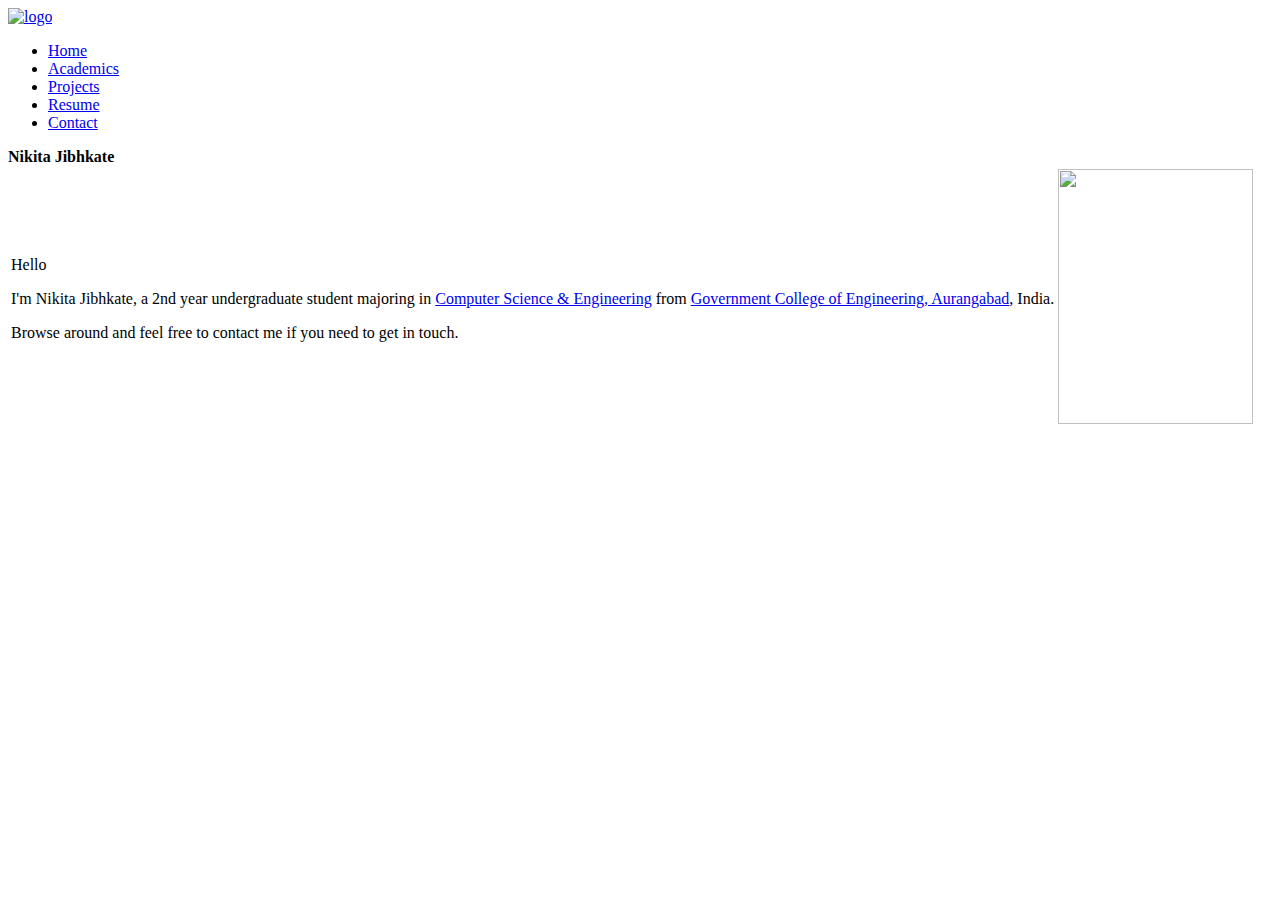
==== index.html @ 2e16aabe "Create index.html" ====
<!doctype html>
<html lang="en">
<head>
<meta charset="UTF-8">
<meta http-equiv="Content-Type" content="text/html; charset=utf-8" />
<meta name="Description" content="This is the official homepage of Nikita Jibhkate"/>
<meta name="keywords" content="Nikita Jibhkate"/><title>Nikita Jibhkate - Home</title>
<link rel="icon" href="images/favicon.gif" type="image/x-icon"/>
 <!--[if lt IE 9]>
  <![endif]-->
<link rel="shortcut icon" href="images/favicon.ico" type="image/x-icon"/> 
<link rel="stylesheet" type="text/css" href="css/styles.css"/>
<link rel="stylesheet" type="text/css" href="css/style_2.css"/>
</head>
<body>
   <div class="bg">
    <!--start container-->
    <div id="container">
    <!--start header-->
    <header>
      <!--start logo-->
      <a href="#" id="logo"><img src="images/logo.png" width="180" height="43" alt="logo"/></a>    
      <!--end logo-->
      <!--start menu-->
       <nav>
         <ul id="nav">
         <li><a href="#" class="current">Home</a></li>
         <li><a href="acads.html">Academics</a></li>
         <li><a href="projects.html">Projects</a></li>
         <li><a href="resume.html">Resume</a></li>
         <li><a href="contact.html">Contact</a></li>
         </ul>
      </nav>
       <!--end menu-->
      <!--end header-->
  </header>
   <!--start intro-->
   <section id="intro">
      <hgroup>
      <b>Nikita Jibhkate</b>
                <table><tr><td><p>Hello</p><p>I'm Nikita Jibhkate, a 2nd year undergraduate student majoring in <a href = "http://www.geca.ac.in/departments/department.php?id=5" target = "_blank">Computer Science & Engineering</a> from <a href = "http://www.geca.ac.in/" target = "_blank">Government College of Engineering, Aurangabad</a>, India.</p>
                <p>Browse around and feel free to contact me if you need to get in touch.</td><td><img src = "images/pp.jpg" width = "195" height = "255"></td></tr></table>
                
            </hgroup>
   </section>
   <!--end intro-->
   </div>
   <!--end container-->
   </div>
   <!--end bg-->
  <script>
  (function(i,s,o,g,r,a,m){i['GoogleAnalyticsObject']=r;i[r]=i[r]||function(){
  (i[r].q=i[r].q||[]).push(arguments)},i[r].l=1*new Date();a=s.createElement(o),
  m=s.getElementsByTagName(o)[0];a.async=1;a.src=g;m.parentNode.insertBefore(a,m)
  })(window,document,'script','//www.google-analytics.com/analytics.js','ga');

  ga('create', 'UA-65519499-1', 'auto');
  ga('send', 'pageview');

  </script>
  
  </body>
</html>
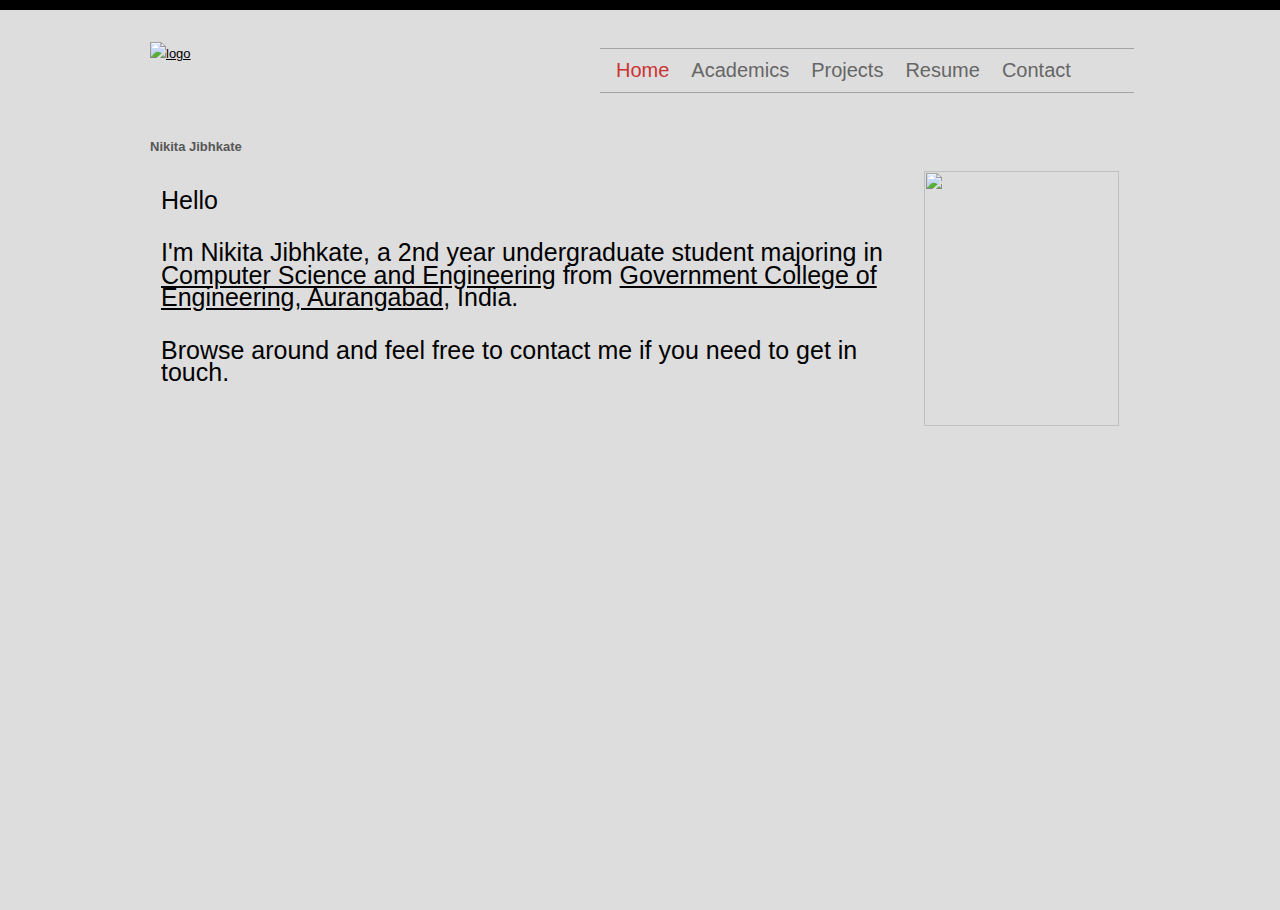
==== commit ea23d194: "Update index.html" ====
--- a/index.html
+++ b/index.html
@@ -38,7 +38,7 @@
    <section id="intro">
       <hgroup>
       <b>Nikita Jibhkate</b>
-                <table><tr><td><p>Hello</p><p>I'm Nikita Jibhkate, a 2nd year undergraduate student majoring in <a href = "http://www.geca.ac.in/departments/department.php?id=5" target = "_blank">Computer Science & Engineering</a> from <a href = "http://www.geca.ac.in/" target = "_blank">Government College of Engineering, Aurangabad</a>, India.</p>
+                <table><tr><td><p>Hello</p><p>I'm Nikita Jibhkate, a 2nd year undergraduate student majoring in <a href = "http://www.geca.ac.in/departments/department.php?id=5" target = "_blank">Computer Science and Engineering</a> from <a href = "http://www.geca.ac.in/" target = "_blank">Government College of Engineering, Aurangabad</a>, India.</p>
                 <p>Browse around and feel free to contact me if you need to get in touch.</td><td><img src = "images/pp.jpg" width = "195" height = "255"></td></tr></table>
                 
             </hgroup>
--- a/css/styles.css
+++ b/css/styles.css
@@ -0,0 +1,355 @@
+html, body, div, span, h1, h2, h3, h4, h5, h6, p, ol, ul, li, form, label, legend, caption, aside, details, figcaption, figure, footer,header, hgroup, menu, nav, section, summary {
+   margin: 0;
+	padding: 0;
+	border: 0;
+	outline: 0;
+	font-weight: inherit;
+	font-style: inherit;
+	font-size: 100%;
+	font-family: inherit;
+	vertical-align: baseline;
+}
+#nav {
+	list-style: none;
+}
+
+a img {
+   border: none
+}
+aside, details, figcaption, figure, 
+footer, header, hgroup, menu, nav, section {display: block}
+
+
+html {
+	width: 100%;
+	height: 100%;
+}
+
+body {
+   font-family: Algerian, Helvetica, sans-serif;
+	font-size: 13px;
+	background-color: white;
+	color: #575757;
+	margin: 0 0 1px; height: 100%; 
+	line-height: 1.9;
+	border-top: 10px solid black;
+}
+.title {
+	border-bottom: 3px solid #333333;
+}
+
+.subtitle {
+	border-bottom: 1px solid #A3A3A3;
+}
+.course_list {
+	line-height: 160%;
+}
+
+p {
+	font-size: 25px;
+	line-height: 0.9;
+	color: #000000;
+	text-align: left;
+	margin-bottom: 15px;
+	padding-bottom: 15px;
+}
+.project_ul {
+	font-size: 18px;
+	line-height: 140%;
+	color: #000000;
+	text-align: left;
+	margin-bottom: 13px;
+	padding-bottom: 15px;
+}
+table {
+	border-spacing: 10px;
+	font-size: 20px;
+	line-height: 0.9;
+	color: #000000;
+	text-align: left;
+	margin-bottom: 13px;
+	padding-bottom: 15px;
+	
+}
+.div_l {
+	font-size: 22px;
+	line-height: 0.9;
+	color: #000000;
+	text-align: left;
+	margin-bottom: 13px;
+	padding-bottom: 15px;
+	float: left;
+	width: 50%;
+}
+
+.div_r {
+	font-size: 20px;
+	line-height: 0.9;
+	color: #000000;
+	text-align: left;
+	margin-bottom: 13px;
+	padding-bottom: 15px;
+	float: right;
+	width: 50%;
+}
+p {
+	margin-top: 4px;
+}
+	
+a, p a {
+	text-decoration: underline;
+	color: #000000;
+}
+	
+a: hover {
+   color: white;
+}
+
+h1, h2, h3, h4, h5, h6 {
+   font-family: Arial, Helvetica, sans-serif;
+   font-weight: normal;
+	position: relative;
+}
+h1 {
+	font-size: 30px;
+	line-height: 0.9;
+	color: #000000;
+	text-align: left;
+	margin-bottom: 13px;
+	padding-bottom: 15px;
+}
+ h1 span {
+	font-size: 25px;
+	line-height: 12px;
+	color: #000000;
+	margin-left: 10px;
+}
+h2 {
+	font-size: 28px;
+	line-height: 1.8;
+	color: #000000;
+	text-align: left;
+ 	margin-bottom: 7px;
+	padding-bottom: 12px;
+}
+h3 {
+	font-size: 26px;
+	line-height: 0.9;
+	color: #000000;
+	text-align: left;
+	margin-bottom: 6px;
+	padding-bottom: 5px;
+}
+h4 {
+	font-size: 14px;
+	line-height: 0.9;
+	color: #CC3333;
+	text-align: left;
+	margin-bottom: 8px;
+	padding-top: 3px;
+}
+
+#container, #container_left, #container_right {
+	position: relative;
+	width: 100%;
+}
+	
+#container {
+	position: relative;
+	width: 980px;
+	margin: 0 auto;
+	background-color: transparent;
+	min-height: 100%;
+}
+
+	
+header {
+	position: relative;
+	float: left;
+	width: 100%;
+	height: 100px;
+}
+#intro {
+	width: 980px;
+	position: relative;
+	float: left;
+	height: 120px;
+	background: transparent;
+	margin-top: 25px;
+}
+.holder_content {
+	position: relative;
+	float: left;
+	width: 100%;
+	margin-top: 4px;
+	padding-top: 10px;
+}
+.holder_content_separator{
+	margin-bottom: 20px;
+}
+a.photo_hover3 {
+	position: relative;
+	float: left;
+	margin: 16px 13px 8px 0;
+	padding: 8px;
+   background-color: white;
+	border: 1px solid #D6D6D6;
+}
+a.photo_hover3: hover {
+	border: 1px solid #D6D6D6;
+	background-color: transparent;
+	opacity: 0.9;
+	z-index: 1000;
+}
+a.photo_hover2 {
+	position: relative;
+	float: right;
+	margin: 5px 13px 8px 0;
+	padding: 8px;
+   background-color: white;
+	border: 1px solid #E1E1E1;
+}
+a.photo_hover2: hover {
+	border: 1px dotted #66CCFF;
+	background-color: #C7EDFF;
+	opacity: 0.9;
+	z-index: 1000;
+}
+footer {
+	position: relative;
+	height: 90px;
+	clear: both;
+	width: 100%;
+	background-image: url(../images/footer.png);
+	background-position: left top;
+	background-repeat: repeat-x;
+	margin-bottom: 18px;
+	background-color: black;
+}
+#FooterOne, #FooterTwo, #FooterTree {
+	position: absolute;	
+}
+#FooterTwo {
+	position: absolute;
+	right: 225px;
+	top: 26px;
+	color: white;
+}
+#FooterTree {
+	position: absolute;
+	left: 225px;
+	top: 26px;
+	color: white;
+}
+.container {
+   width: 980px;
+   margin: 0 auto;
+	background-color: #33CC99;
+}
+
+nav {
+	position: absolute;
+	width: 534px;
+	top: 38px;
+	left: 450px;
+	background: transparent;
+	border-top: 1px solid #A3A3A3;
+	border-bottom: 1px solid #A3A3A3;
+}
+nav ul li {
+	float: left;
+	margin-left: 16px;
+	line-height: normal;
+}
+nav ul li a {
+	font-size: 20px;
+   font-family: Arial, Helvetica, sans-serif;
+	color: #666666;
+	font-weight: normal;
+	display: block;	/* IE6, IE7 line height fix */
+	padding-bottom: 10px;
+	padding-top: 5px;
+	background-color: transparent;
+	margin-top: 5px;
+	margin-right: 6px;
+   text-decoration: none;
+}
+nav ul li a: hover {
+	color: #CC3333;
+}
+.content_menu ul {	
+	margin: 0px;
+	padding: 0px;
+	float: none;
+}
+
+nav ul li a.current {
+	color: #CC3333;
+}
+.content_menu {
+	float: left;
+	width: 274px;
+	margin-top: -10px;
+	margin-bottom: 15px;
+}
+.content_menu ul {	
+	margin: 0px;
+	padding: 0px;
+	float: none;
+}
+.content_menu ul li {
+	float: none;
+	padding-bottom: 16px;
+}
+.content_menu ul li a {
+	font-size: 14px;
+	line-height: normal;
+   color: #33CC99;
+	text-align: left;
+	text-decoration: none;
+	background-image: url(../images/circle.png);
+	background-position: left;
+	background-repeat: no-repeat;
+	padding-left: 20px;
+}
+.content_menu ul li a: hover {
+   color: #33CC99;
+}
+#logo {
+	position: relative;
+   float: left;
+	left: 0px;
+	width: 167px;
+	height: 43px;
+	top: 32px;
+}
+.clearing {
+	clear: both;
+	display: inline;
+	width: 100%;
+	height: 0;
+	overflow: hidden;
+}
+ 	
+.button {
+	width: 66px;
+	height: 13px;
+	position: relative;
+	margin-top: 12px;
+	padding: 9px;
+	background-color: black;
+	display: inline-block;
+	color: white;
+	cursor: pointer;
+	text-align: center;
+	text-decoration: none;
+	font: 12px/100% Arial, Helvetica, sans-serif;
+}
+.button: hover {
+	background-color: #333333;
+}
+
+.button: active {
+	position: relative;
+	top: 1px;
+}
--- a/css/style_2.css
+++ b/css/style_2.css
@@ -0,0 +1,32 @@
+ {
+  margin: 0;
+  padding: 0;
+  box-sizing: border-box;
+}
+body {
+  background: #ddd;
+}
+
+.wrapper {
+  padding: 100px 0 0;
+  text-align: center;
+}
+.social {
+  display: inline-block;
+  width: 50px;
+  height: 52px;
+  margin: 0 10px;
+  line-height: 50px;
+  font-family: Entypo;
+  font-size: 30px;
+  text-align: center;
+  color: #555;
+  border-radius: 9px;
+  background: #eee;
+  overflow: hidden;
+  cursor: pointer;
+}
+.social {
+  box-shadow: #d2d2d2 1px 1px, #d2d2d2 2px 2px, lightgray 3px 3px, lightgray 5px 5px, lightgray 5px 5px, #d4d4d4 6px 6px, #d4d4d4 7px 7px, #d4d4d4 8px 8px, #d5d5d5 9px 9px, #d5d5d5 10px 10px, #d6d6d6 11px 11px, #d6d6d6 12px 12px, #d6d6d6 13px 13px, #d7d7d7 14px 14px, #d7d7d7 15px 15px, #d7d7d7 16px 16px, #d8d8d8 17px 17px, #d8d8d8 18px 18px, #d8d8d8 19px 19px, #d9d9d9 20px 20px, #d9d9d9 21px 21px, #dadada 22px 22px, #dadada 23px 23px, #dadada 24px 24px, #dbdbdb 25px 25px, #dbdbdb 26px 26px, #dbdbdb 27px 27px, gainsboro 28px 28px, gainsboro 29px 29px, #dddddd 30px 30px;
+  text-shadow: #e2e2e2 1px 1px, #e3e3e3 2px 2px, #e3e3e3 3px 3px, #e4e4e4 4px 4px, #e5e5e5 5px 5px, #e5e5e5 6px 6px, #e6e6e6 7px 7px, #e6e6e6 8px 8px, #e7e7e7 9px 9px, #e8e8e8 10px 10px, #e8e8e8 11px 11px, #e9e9e9 12px 12px, #e9e9e9 13px 13px, #eaeaea 14px 14px, #ebebeb 15px 15px, #ebebeb 16px 16px, #ececec 17px 17px, #ececec 18px 18px, #ededed 19px 19px, #eeeeee 20px 20px;
+}
